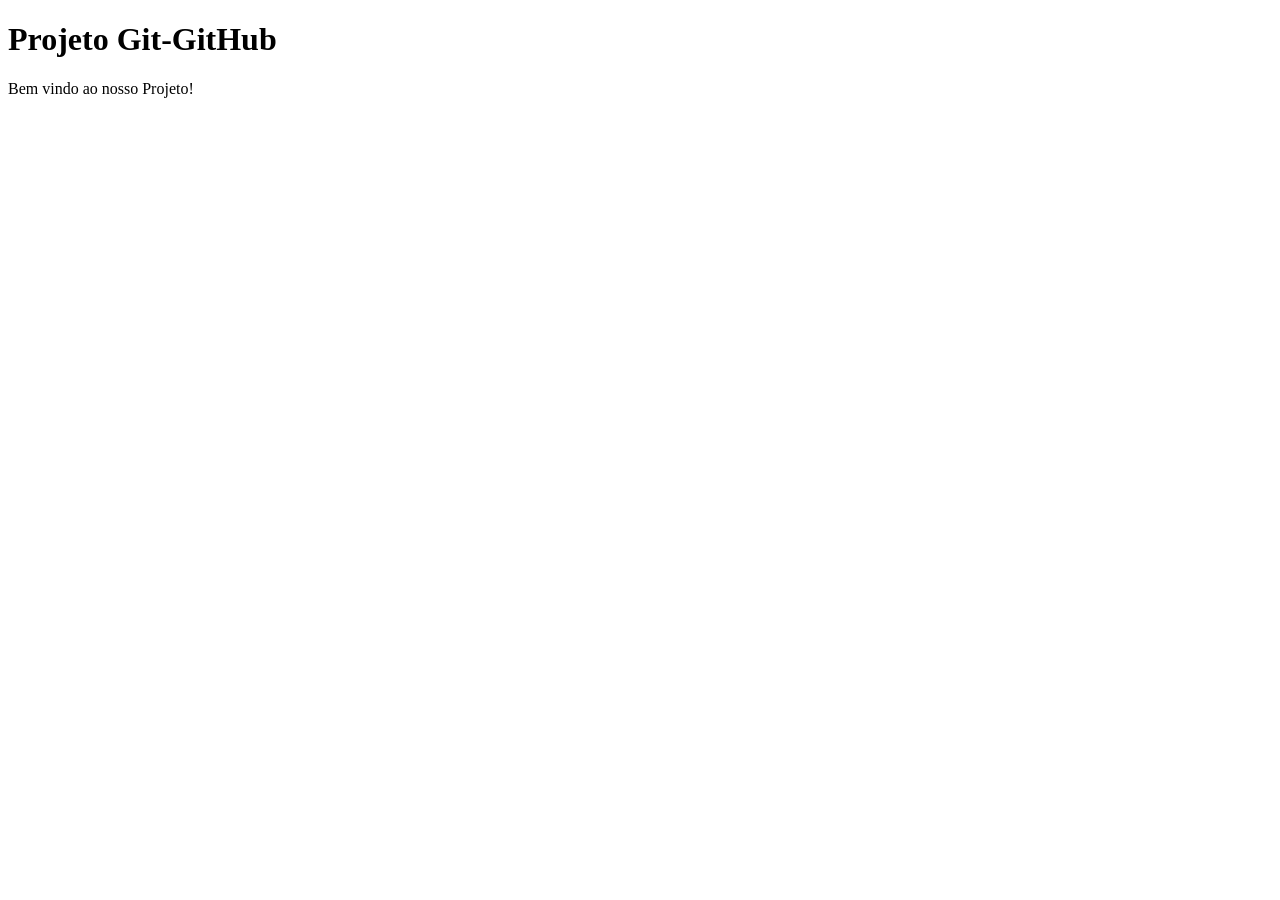
==== index.html @ a6f902fb "Iniciando projeto." ====
<!DOCTYPE html>
<html lang="pt">
<head>
	<meta charset="UTF-8">
	<meta name="viewport" content="width=device-width, initial-scale=1.0">
	<title> Projeto Git-GitHub </Git-GitHub></title>
</head>
<body>
	<h1> Projeto Git-GitHub </h1>
    <p> Bem vindo ao nosso Projeto!</p>

</body>
</html>
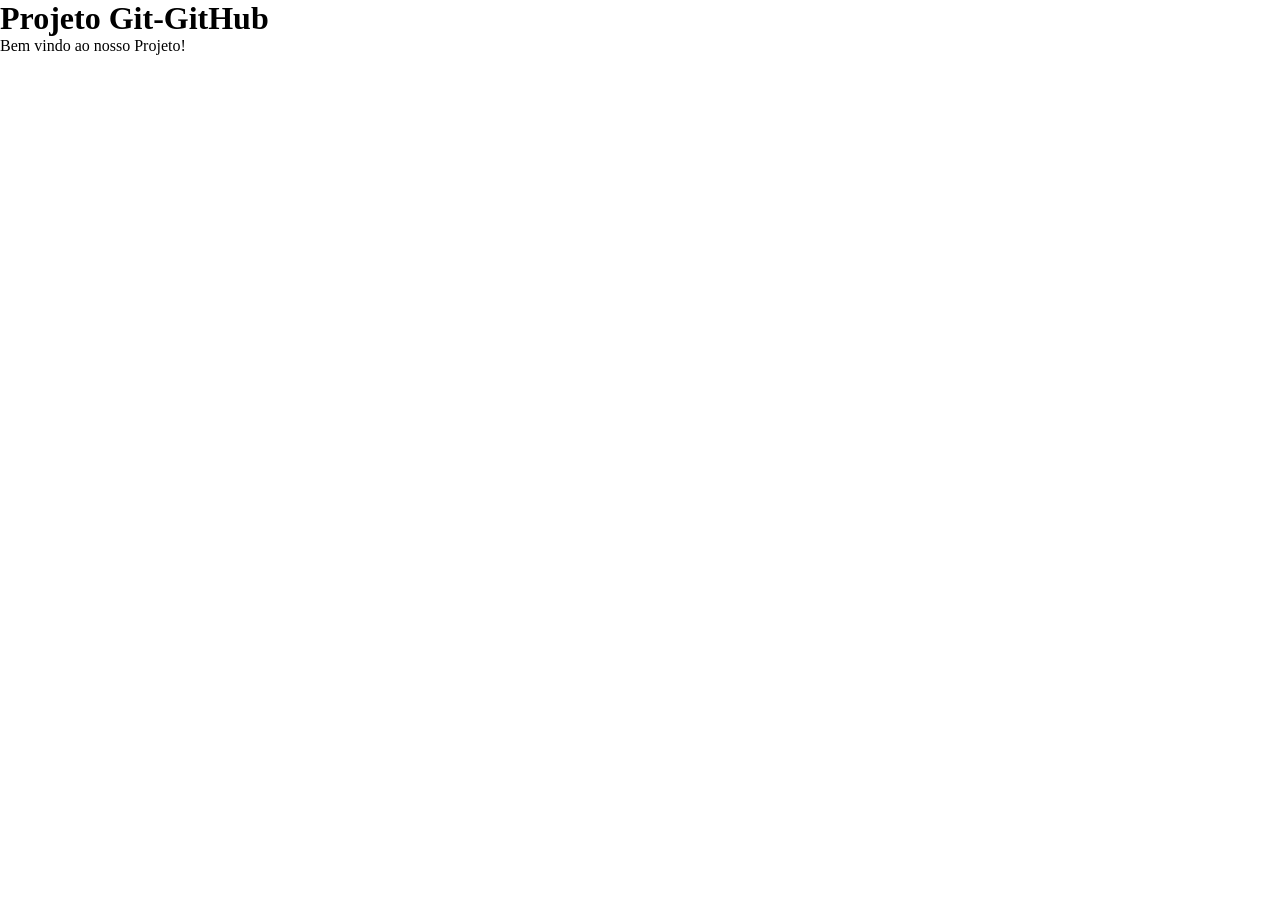
==== commit 2f33c7f6: "index.css" ====
--- a/index.html
+++ b/index.html
@@ -4,10 +4,13 @@
 	<meta charset="UTF-8">
 	<meta name="viewport" content="width=device-width, initial-scale=1.0">
 	<title> Projeto Git-GitHub </Git-GitHub></title>
+    <link rel="stylesheet" href="index.css">
 </head>
-<body>
+<body class="body-index">
+
 	<h1> Projeto Git-GitHub </h1>
+
+
     <p> Bem vindo ao nosso Projeto!</p>
-
 </body>
 </html>
--- a/index.css
+++ b/index.css
@@ -0,0 +1,13 @@
+* {
+    margin: 0;
+    padding: 0;
+    box-sizing: border-box;
+}
+
+.body-index {
+    background-image: url("asserts/fundo-index-jpg");
+    background-size: cover;
+    background-position: center;
+    background-repeat: no-repeat;
+    background-attachment: fixed;
+}
